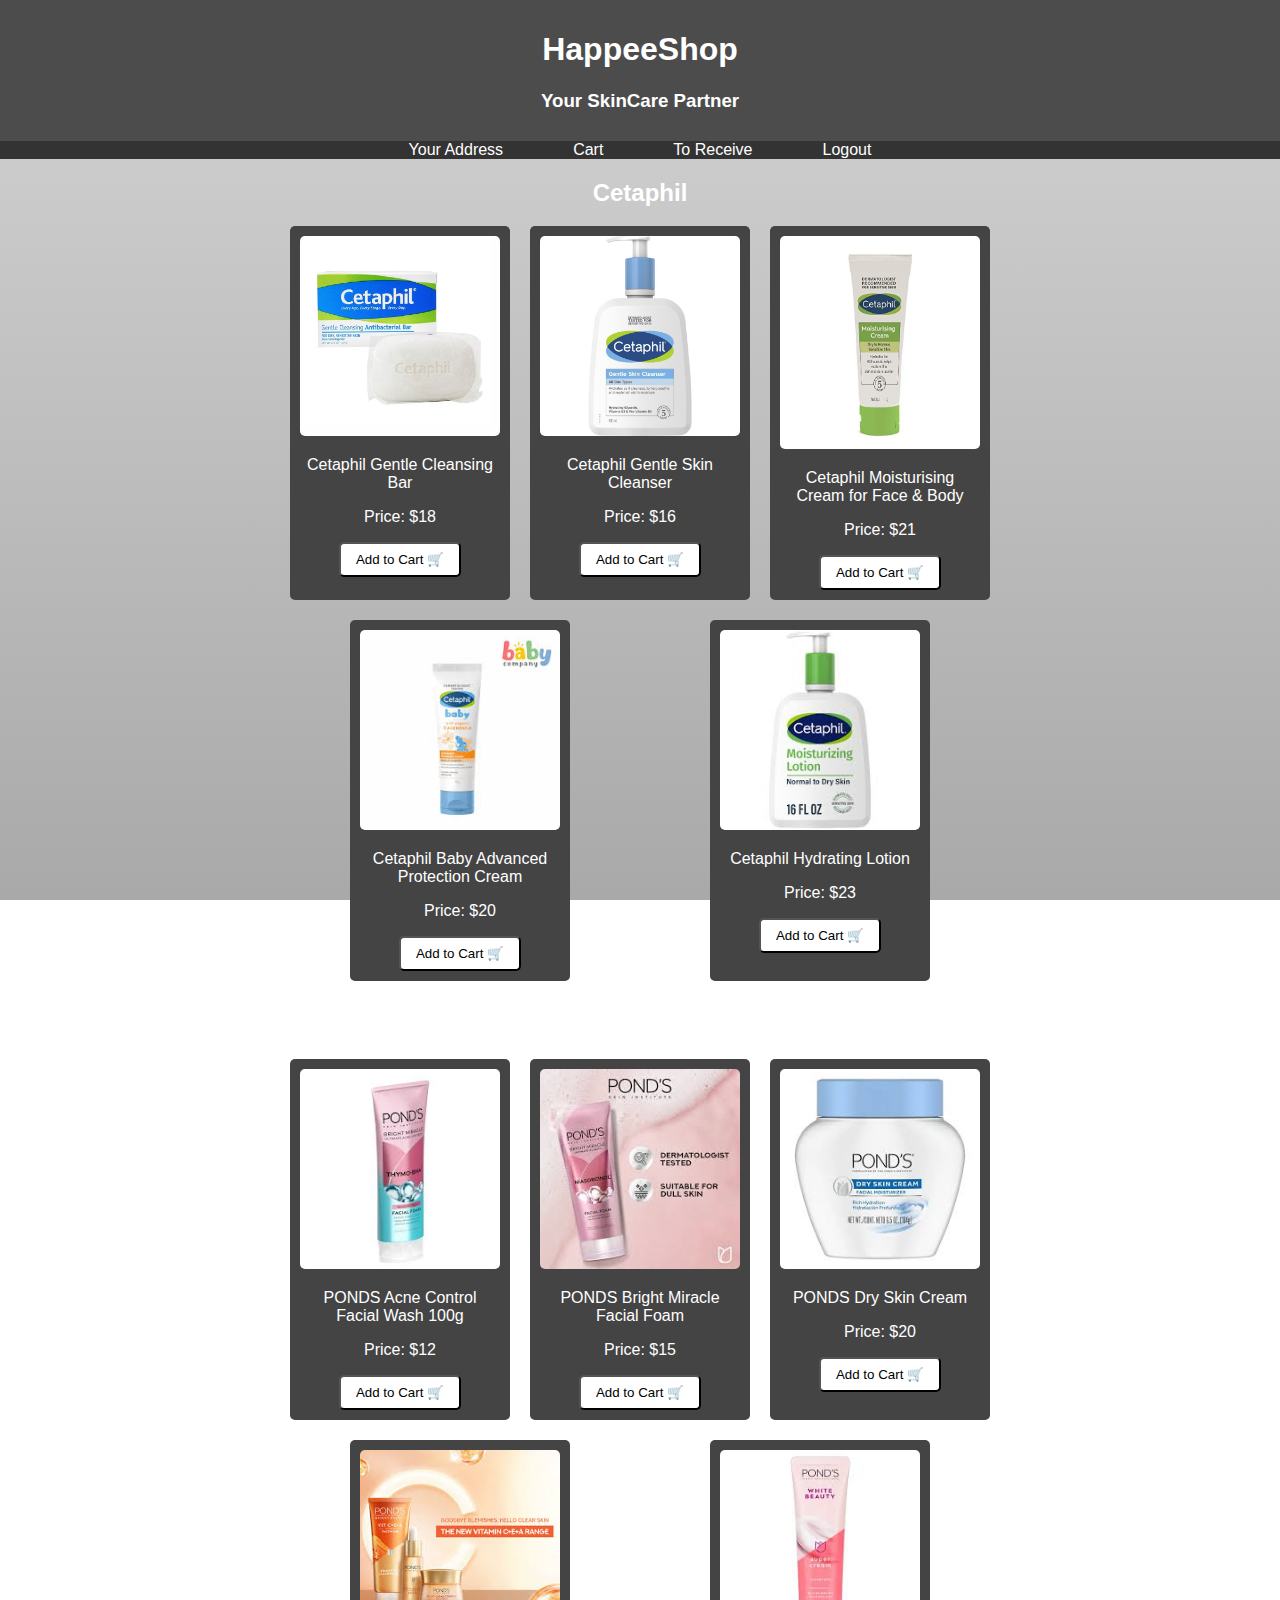
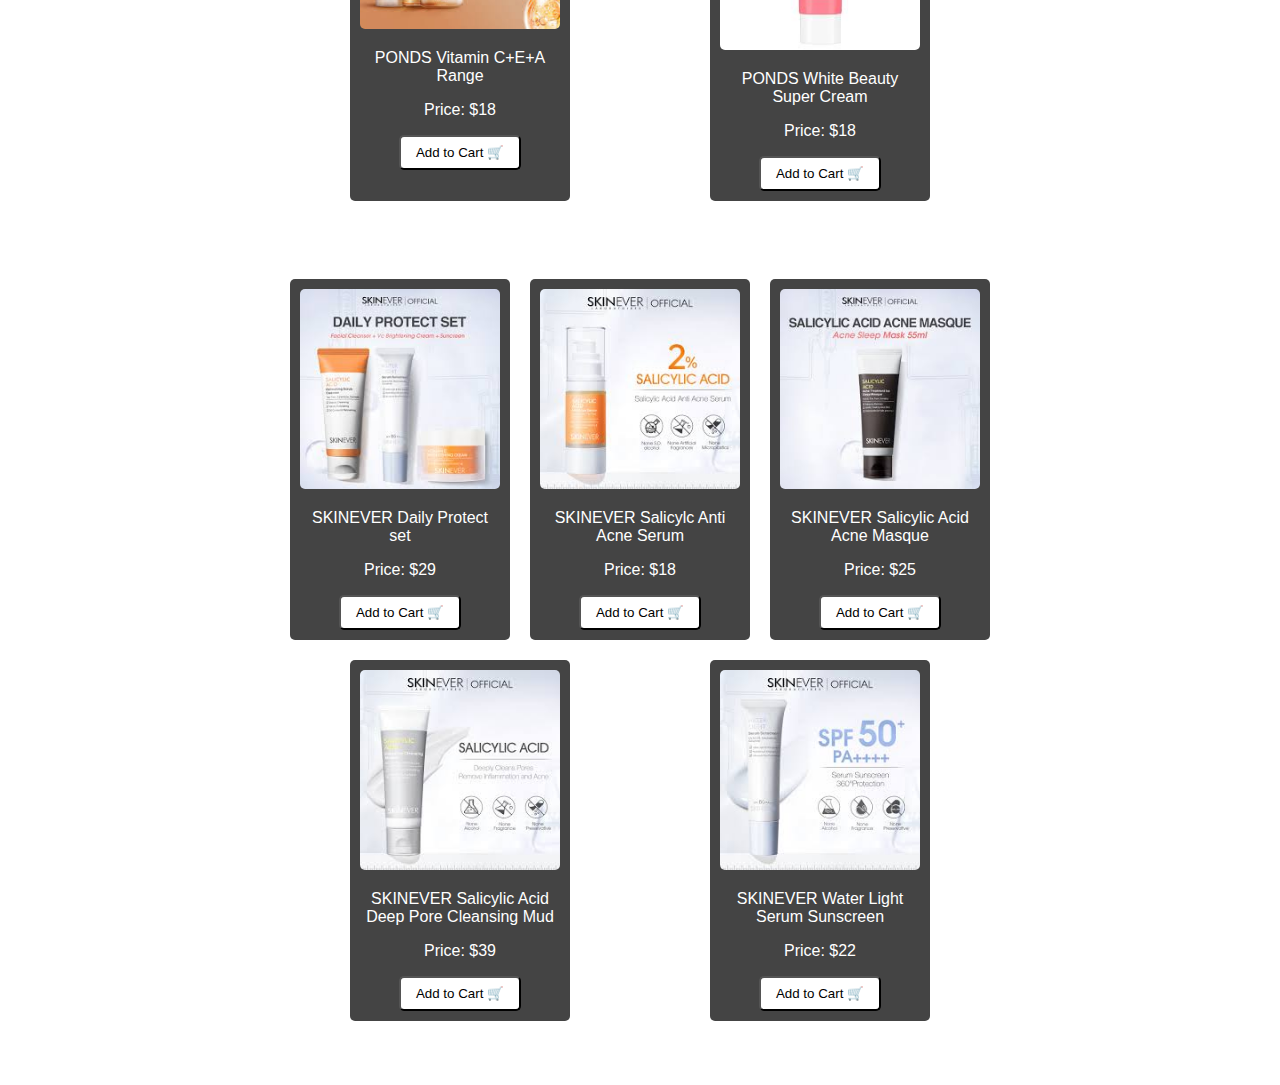
==== happeehome.html @ d85f2210 "Add files via upload" ====
<!DOCTYPE html>
<html lang="en">
<head>
    <meta charset="UTF-8">
    <meta name="viewport" content="width=device-width, initial-scale=1.0">
    <title>HappeeShop</title>
    <link rel="stylesheet" href="happeehome.css">
</head>
<body>

<header>
    <h1>HappeeShop</h1>
    <h3>Your SkinCare Partner</h3>
</header>

<nav>
    <ul>
        <li><a onclick="goToAddress()">Your Address</a></li>
        <li><a onclick="goToCart()">Cart</a></li>
        <li><a onclick="goToReceive()">To Receive</a></li>
        <li><a href="HappeeShop.html">Logout</a></li>
    </ul>
</nav>

<div class="container">
    <!-- Gallery -->
    <div id="gallery">
        <h2>Cetaphil</h2>
    <div id="gallery1" class="gallery-container"></div>

    <h2>POND'S</h2>
    <div id="gallery2" class="gallery-container"></div>

    <h2>SkinEVER</h2>
    <div id="gallery3" class="gallery-container"></div>
    </div>

    <div id="address" style="display:none;">
        <h2>Your Address</h2>
        <form id="address-form">
            <input type="text" id="full-name" placeholder="Full Name" required><br>
            <input type="text" id="street" placeholder="Street Address" required><br>
            <input type="text" id="city" placeholder="City" required><br>
            <input type="text" id="zip" placeholder="Zip Code" required><br>
            <button type="submit">Save Address</button>
        </form>
        <p id="saved-address"></p>
        <button onclick="showGallery()">Back to Shop</button>
    </div>

    <div id="cart" style="display:none;", style="font-size: larger;">
        <h2>Your Cart</h2>
        <ul id="cart-items"></ul>
        <p>Total Price: $<span id="total-price">0</span></p>
        <button onclick="placeOrder()">Place Order</button>
        <button onclick="showGallery()">Back to Shop</button>
    </div>

    <div id="receive" style="display:none;">
        <h2>To Receive</h2>
        <div id="receive-items"></div>
        <button onclick="showGallery()">Back to Shop</button>
    </div>
</div>

<script>
    window.addEventListener("scroll", function () {
        let scrollPos = window.scrollY;
        let lightGray = 211 - scrollPos / 10; /* Light gray (d3d3d3 = rgb(211,211,211)) */
        let darkGray = 169 - scrollPos / 15;  /* Dark gray (a9a9a9 = rgb(169,169,169)) */

        document.body.style.background = `linear-gradient(180deg, rgb(${lightGray},${lightGray},${lightGray}), rgb(${darkGray},${darkGray},${darkGray}))`;
    });
</script>


<script>
    let address = JSON.parse(localStorage.getItem('address')) || {};
    let cart = JSON.parse(localStorage.getItem('cart')) || [];
    let receive = JSON.parse(localStorage.getItem('receive')) || [];

    function goToAddress() {
        hideAllSections();
        document.getElementById('address').style.display = 'block';
        displayAddress();
    }

    function goToCart() {
        hideAllSections();
        document.getElementById('cart').style.display = 'block';
        displayCart();
    }

    function goToReceive() {
        hideAllSections();
        document.getElementById('receive').style.display = 'block';
        displayReceive();
    }

    function showGallery() {
        hideAllSections();
        document.getElementById('gallery').style.display = 'block';
    }

    function hideAllSections() {
        document.getElementById('gallery').style.display = 'none';
        document.getElementById('cart').style.display = 'none';
        document.getElementById('address').style.display = 'none';
        document.getElementById('receive').style.display = 'none';
    }

    function addToCart(name, price) {
        cart.push({ name, price });
        localStorage.setItem('cart', JSON.stringify(cart));
        alert(name + " added to cart!");
    }

    function displayCart() {
        let cartList = document.getElementById('cart-items');
        cartList.innerHTML = '';
        let total = 0;
        cart.forEach((item, index) => {
            let li = document.createElement('li');
            li.innerHTML = `${item.name} - $${item.price} <button onclick="removeFromCart(${index})">Remove</button>`;
            cartList.appendChild(li);
            total += item.price;
        });
        document.getElementById('total-price').textContent = total;
    }

    function removeFromCart(index) {
        cart.splice(index, 1);
        localStorage.setItem('cart', JSON.stringify(cart));
        displayCart();
    }

    function placeOrder() {
        if (cart.length === 0) {
            alert("Your cart is empty!");
            return;
        }
        receive.push(...cart);
        localStorage.setItem('receive', JSON.stringify(receive));
        cart = [];
        localStorage.setItem('cart', JSON.stringify(cart));
        displayCart();
        alert("Order placed successfully!");
    }

    function displayReceive() {
        let receiveList = document.getElementById('receive-items');
        receiveList.innerHTML = '';
        
        let batches = groupItemsByBatch(receive);
        
        batches.forEach((batch, batchIndex) => {
            let batchDiv = document.createElement('div');
            batchDiv.classList.add('batch');
            batchDiv.innerHTML = `<div class="batch-header">Batch ${batchIndex + 1} Order</div>`;
            
            let batchItemsList = document.createElement('ul');
            batchItemsList.classList.add('batch-items');
            let batchTotal = 0;

            batch.forEach(item => {
                let li = document.createElement('li');
                li.classList.add('batch-item');
                let itemTotal = item.price * item.quantity;
                li.innerHTML = `${item.name} (${item.quantity}x) = $${itemTotal}`;
                batchItemsList.appendChild(li);
                batchTotal += itemTotal;
            });

            let totalPriceDiv = document.createElement('div');
            totalPriceDiv.classList.add('batch-total');
            totalPriceDiv.textContent = `Total Price: $${batchTotal}`;

            let buttonContainer = document.createElement('div');
            buttonContainer.classList.add('button-container');
            
            let cancelButton = document.createElement('button');
            cancelButton.textContent = 'Cancel Order';
            cancelButton.onclick = () => cancelOrder(batchIndex);

            let orderReceiveButton = document.createElement('button');
            orderReceiveButton.textContent = 'Order Received';
            orderReceiveButton.onclick = () => orderReceived(batchIndex);

            buttonContainer.appendChild(cancelButton);
            buttonContainer.appendChild(orderReceiveButton);

            batchDiv.appendChild(batchItemsList);
            batchDiv.appendChild(totalPriceDiv);
            batchDiv.appendChild(buttonContainer);
            
            if (Object.keys(address).length > 0) {
                let addressDiv = document.createElement('div');
                addressDiv.classList.add('batch-address');
                addressDiv.textContent = `The order will be delivered to this address: ${address.fullName}, ${address.street}, ${address.city}, ${address.zip}`;
                batchDiv.appendChild(addressDiv);
            }

            receiveList.appendChild(batchDiv);
        });
    }

    function groupItemsByBatch(items) {
    let batches = [];
    let batch = [];

    items.forEach(item => {
        let existingItem = batch.find(i => i.name === item.name);
        if (existingItem) {
            existingItem.quantity++;
        } else {
            batch.push({ ...item, quantity: 1 });
        }

        if (batch.length === 3) {  
            batches.push([...batch]); // Push a copy of the batch
            batch = [];
        }
    });

    if (batch.length > 0) batches.push(batch);

    return batches;
}

function cancelOrder(batchIndex) {
    let batches = groupItemsByBatch(receive);

    if (batchIndex < 0 || batchIndex >= batches.length) return;

    // Remove the batch completely
    batches.splice(batchIndex, 1);

    // Flatten the batch list back into receive
    receive = batches.flat();

    localStorage.setItem('receive', JSON.stringify(receive));

    displayReceive();
    alert('Batch order canceled!');
}

function orderReceived(batchIndex) {
    let batches = groupItemsByBatch(receive);

    if (batchIndex < 0 || batchIndex >= batches.length) return;

    // Remove the batch that was received
    batches.splice(batchIndex, 1);

    // Flatten the batch list back into receive
    receive = batches.flat();

    localStorage.setItem('receive', JSON.stringify(receive));

    displayReceive();
    alert('Batch order received successfully!');
}


    function displayAddress() {
        let savedAddress = document.getElementById('saved-address');
        if (Object.keys(address).length > 0) {
            savedAddress.textContent = `Saved Address: ${address.fullName}, ${address.street}, ${address.city}, ${address.zip}`;
        } else {
            savedAddress.textContent = "No address saved yet.";
        }
    }

    document.getElementById('address-form').addEventListener('submit', function(event) {
        event.preventDefault();
        address = {
            fullName: document.getElementById('full-name').value,
            street: document.getElementById('street').value,
            city: document.getElementById('city').value,
            zip: document.getElementById('zip').value
        };
        localStorage.setItem('address', JSON.stringify(address));
        displayAddress();
        alert("Address saved!");
    });

    const products = [ 
            { name: "Cetaphil Gentle Cleansing Bar", img: "happeepics/Cetaphil Gentle Cleansing Bar (127g).jpeg", price: 18, link: "product1.html" },
            { name: "Cetaphil Gentle Skin Cleanser", img: "happeepics/Cetaphil Gentle Skin Cleanser 500mL.jpeg", price: 16, link: "product2.html" },
            { name: "Cetaphil Moisturising Cream for Face & Body", img: "happeepics/Cetaphil Moisturising Cream for Face & Body.jpeg", price: 21, link: "product3.html" },
            { name: "Cetaphil Baby Advanced Protection Cream", img: "happeepics/Cetaphil Baby Advanced Protection Cream.jpg", price: 20, link: "product4.html" },
            { name: "Cetaphil Hydrating Lotion", img: "happeepics/Cetaphil Hydrating Lotion.jpg", price: 23, link: "product5.html" }
        ];

        const products1 = [
            { name: "PONDS Acne Control Facial Wash 100g", img: "happeepics/PONDS Acne Control Facial Wash 100g.jpg", price: 12, link: "product6.html" },
            { name: "PONDS Bright Miracle Facial Foam", img: "happeepics/PONDS Bright Miracle Facial Foam.jpg", price: 15, link: "product7.html" },
            { name: "PONDS Dry Skin Cream", img: "happeepics/PONDS Dry Skin Cream.jpg", price: 20, link: "product8.html" },
            { name: "PONDS Vitamin  C+E+A Range", img: "happeepics/PONDS Vitamin  C+E+A Range.jpg", price: 18, link: "product9.html" },
            { name: "PONDS White Beauty Super Cream", img: "happeepics/PONDS White Beauty Super Cream.jpg", price: 18, link: "product10.html" },
        ];

        const products2 = [
            { name: "SKINEVER Daily Protect set", img: "happeepics/SKINEVER Daily Protect set.jpg", price: 29, link: "product11.html" },
            { name: "SKINEVER Salicylc Anti Acne Serum", img: "happeepics/SKINEVER Salicylc Anti Acne Serum.jpg", price: 18, link: "product12.html" },
            { name: "SKINEVER Salicylic Acid Acne Masque", img: "happeepics/SKINEVER Salicylic Acid Acne Masque.jpg", price: 25, link: "product13.html" },
            { name: "SKINEVER Salicylic Acid Deep Pore Cleansing Mud", img: "happeepics/SKINEVER Salicylic Acid Deep Pore Cleansing Mud.jpg", price: 39, link: "product14.html" },
            { name: "SKINEVER Water Light Serum Sunscreen", img: "happeepics/SKINEVER Water Light Serum Sunscreen.jpg", price: 22, link: "product15.html" },
        ];

        function renderProducts(products, containerId) {
            const gallery = document.getElementById(containerId);
            gallery.innerHTML = ""; // Clear previous content if needed
            products.forEach(product => {
                let item = document.createElement("div");
                item.classList.add("gallery-item");
                item.innerHTML = `
                    <img src="${product.img}" alt="${product.name}">
                    <p>${product.name}</p>
                    <p>Price: $${product.price}</p>
                    <button onclick="addToCart('${product.name}', ${product.price})">Add to Cart 🛒</button>
                `;
                gallery.appendChild(item);
            });
        }

        // Render all galleries
        renderProducts(products, "gallery1");
        renderProducts(products1, "gallery2");
        renderProducts(products2, "gallery3");

</script>

<footer>
    <p>&copy; 2025 HappeeShop All Rights Reserved.</p>
</footer>

</body>
</html>
---- happeehome.css ----
/* General Styles */
body {
    height: 100vh;
    font-family: Arial, sans-serif;
    background: linear-gradient(180deg, #d3d3d3, #a9a9a9); /* Initial gradient */
    background-attachment: fixed;
    color: white;
    text-align: center;
    margin: 0;
    padding: 0;
    transition: background 0.5s ease-in-out;
}

/* Header */
header {
    background-color: #4c4c4c;
    color: white;
    padding: 10px 0;
    text-align: center;
}

/* Navigation */
nav {
    display: flex;
    justify-content: center;
    background-color: #333;
}
nav a {
    color: white;
    padding: 14px 20px;
    text-decoration: none;
}
nav a:hover {
    background-color: #ddd;
    color: black;
}
nav ul {
    display: flex;
    justify-content: center;
    list-style: none;
    padding: 0;
    margin: 0;
}
nav ul li {
    margin: 0 15px;
}
#address, #cart, #receive {
    background: #444;
    padding: 20px;
    border-radius: 10px;
    border: 2px solid #555;
    margin: 20px auto;
    max-width: 400px;
}

/* Centering the Main Container */
.container {
    display: flex;
    flex-direction: column;
    justify-content: center; /* Center content */
    align-items: center; /* Center content */
    min-height: 100vh;
}

/* Gallery Section */
#gallery {
    width: 80%;
    max-width: 700px;
    text-align: center;
    margin: auto;
}

/* Centering Gallery Titles */
h2 {
    text-align: center;
    animation: fadeIn 1.5s ease-in-out;
}

/* Gallery Container */
.gallery-container {
    display: flex;
    flex-wrap: wrap; /* Allows items to wrap into rows */
    justify-content: space-around; /* Spaces items evenly in a row */
    gap: 20px; /* Adds space between items */
    margin-bottom: 30px;
}

/* Gallery Items */
.gallery-item {
    background-color: #444;
    padding: 10px;
    border-radius: 5px;
    width: 200px; /* Ensures items are evenly sized */
    text-align: center;
    animation: fadeIn 1.5s ease-in-out;
}

/* Image Animation */
img {
    width: 200px;
    height: auto;
    border-radius: 5px;
    transition: transform 0.3s ease-in-out, opacity 0.3s ease-in-out;
}
img:hover {
    transform: scale(1.1);
    opacity: 0.8;
}

/* Button Styling */
button {
    background-color: white;
    color: black;
    padding: 8px 15px;
    border-radius: 5px;
    cursor: pointer;
    transition: 0.3s ease-in-out;
}
button:hover {
    background-color: #ddd;
    transform: scale(1.05);
}

/* Footer */
.footer {
    width: 100%;
    text-align: center;
    padding: 10px;
    background-color: #333;
    color: white;
    position: relative;
    bottom: 0;
}

/* Animations */
@keyframes fadeIn {
    from { opacity: 0; }
    to { opacity: 1; }
}
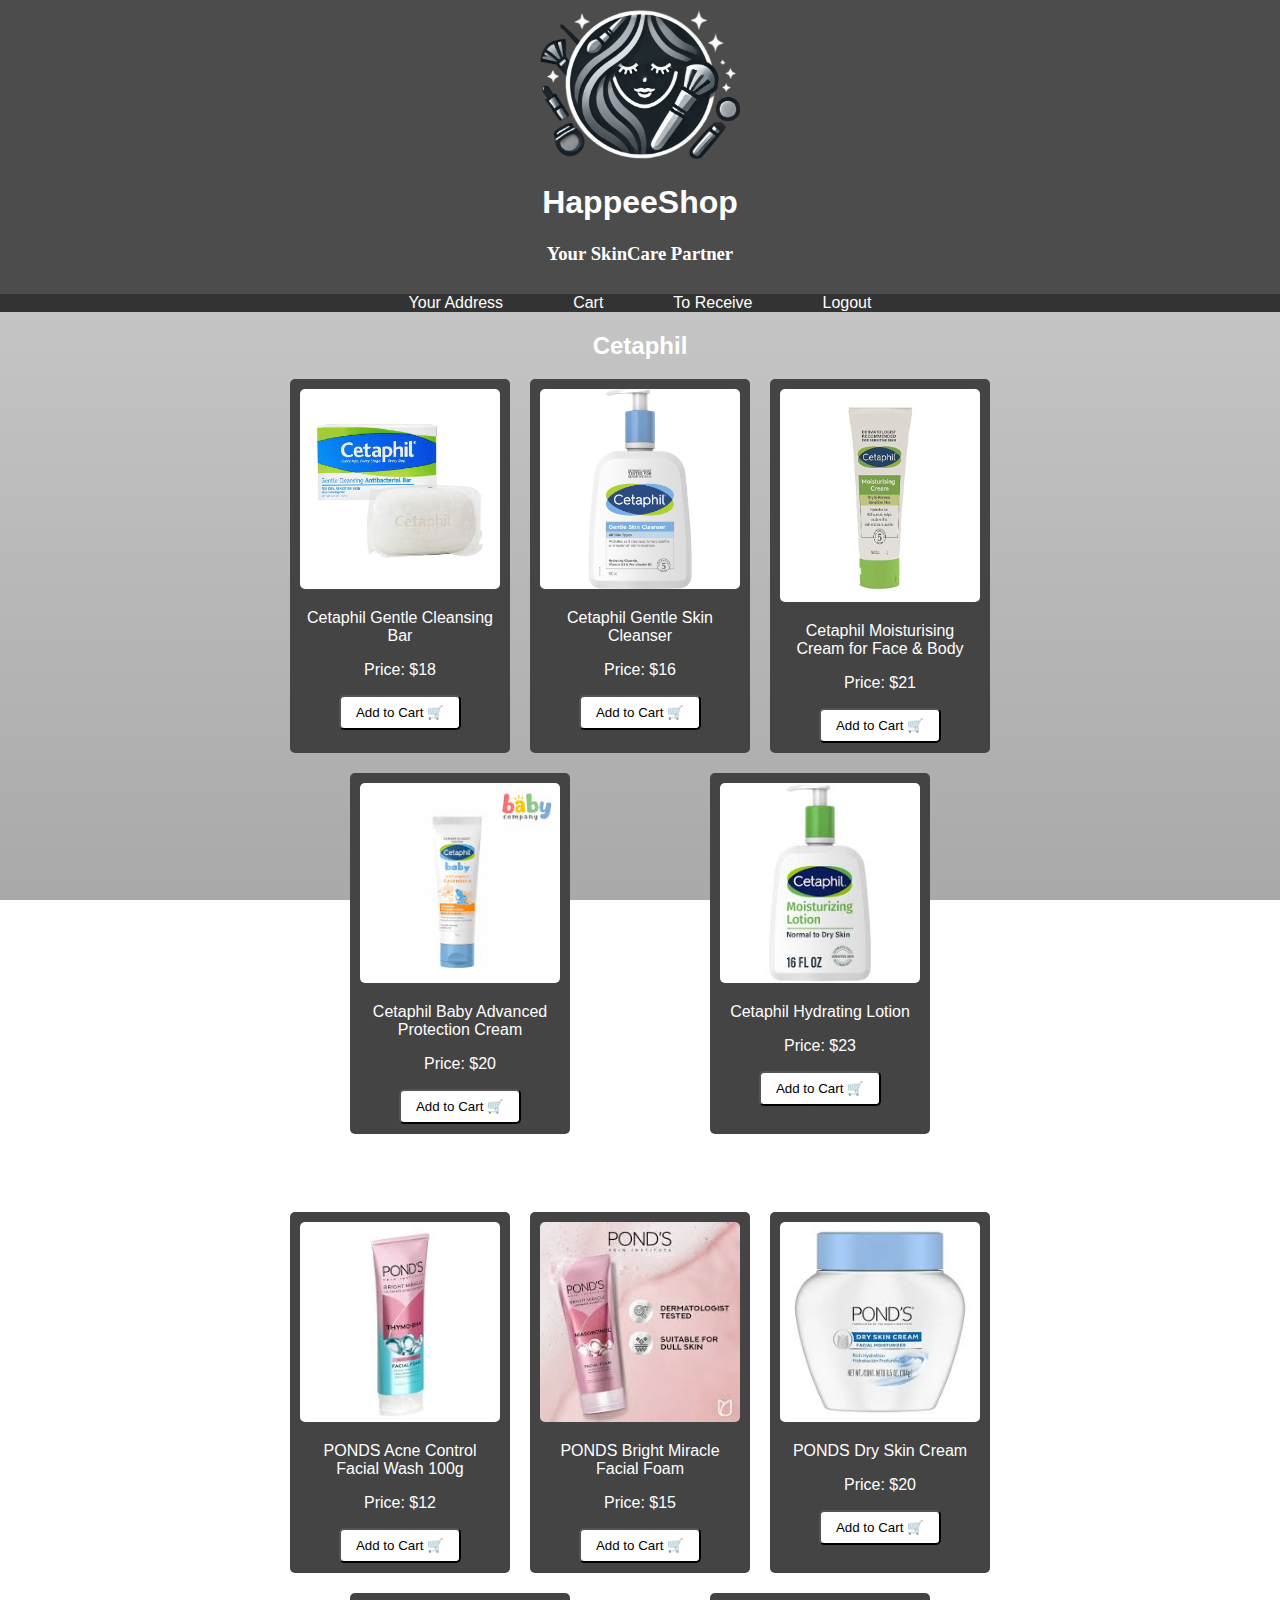
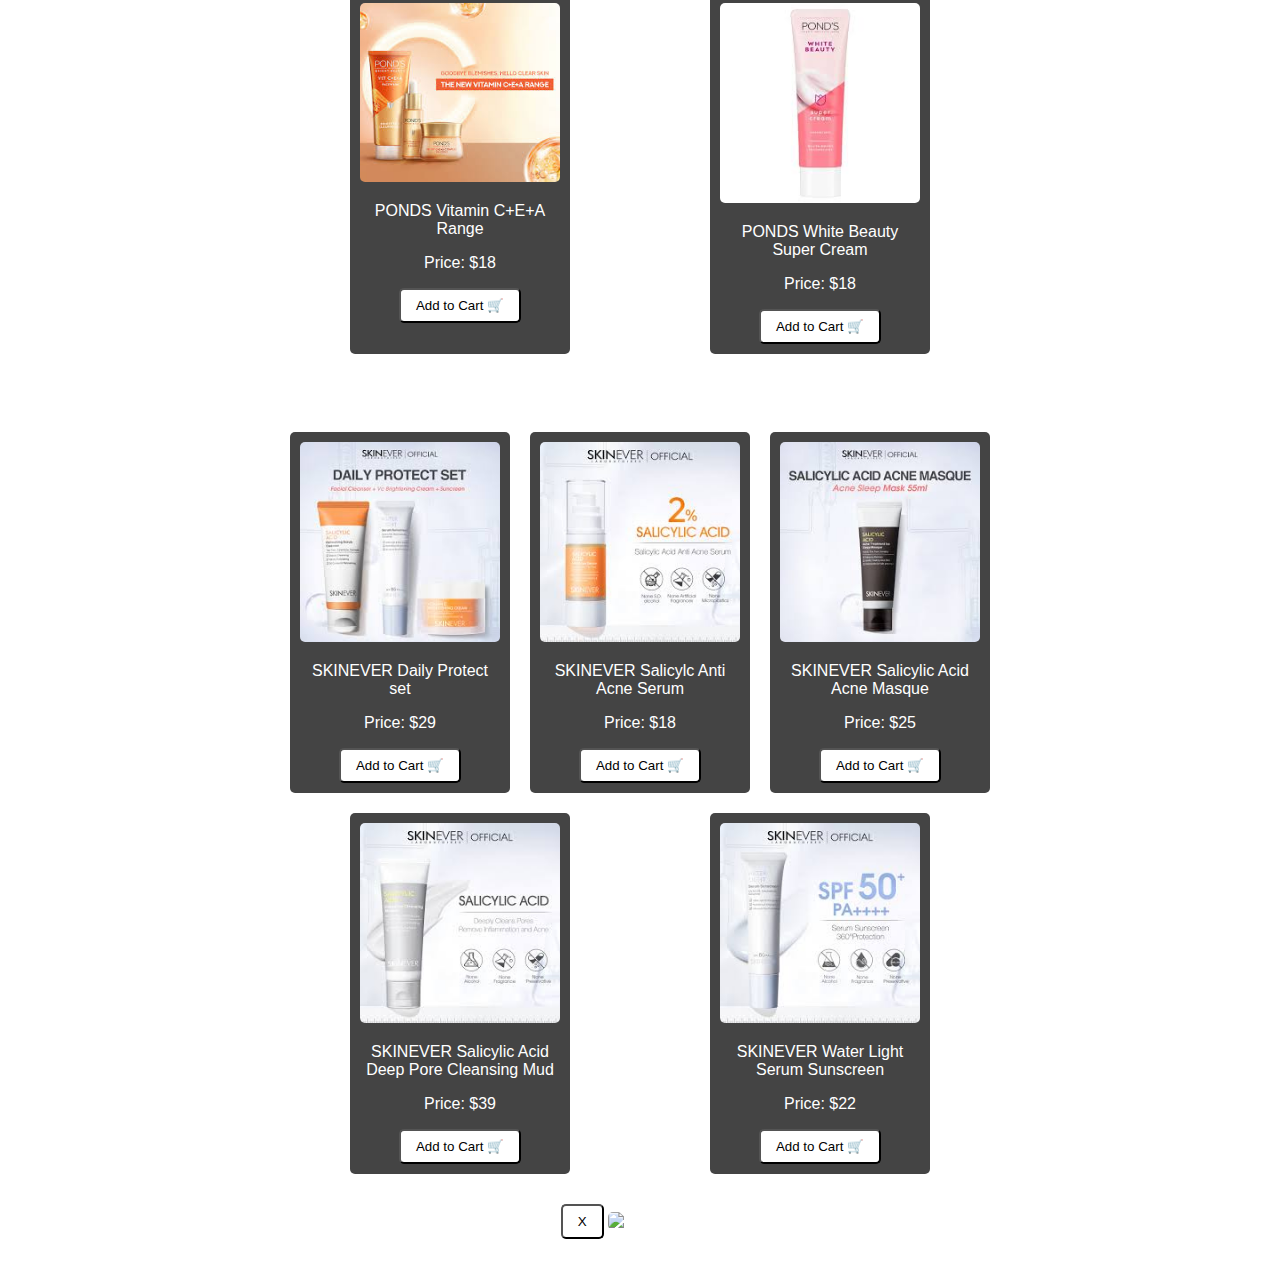
==== commit 24b75fdd: "Update happeehome.html" ====
--- a/happeehome.html
+++ b/happeehome.html
@@ -9,8 +9,9 @@
 <body>
 
 <header>
+    <img src="happeepics/HappeeNoBackG1.png" alt="HappeeShop" class="logo" onclick="showPopup()">
     <h1>HappeeShop</h1>
-    <h3>Your SkinCare Partner</h3>
+    <h3 style="font-family: 'Segoe UI'; ">Your SkinCare Partner</h3>
 </header>
 
 <nav>
@@ -18,7 +19,7 @@
         <li><a onclick="goToAddress()">Your Address</a></li>
         <li><a onclick="goToCart()">Cart</a></li>
         <li><a onclick="goToReceive()">To Receive</a></li>
-        <li><a href="HappeeShop.html">Logout</a></li>
+        <li><a href="index.html">Logout</a></li>
     </ul>
 </nav>
 
@@ -61,6 +62,23 @@
         <div id="receive-items"></div>
         <button onclick="showGallery()">Back to Shop</button>
     </div>
+
+    <div class="popup" id="popup">
+    <div class="popup-content">
+        <button class="close-btn" onclick="hidePopup()">X</button>
+        <img src="happeepics/HappeeOflogo.jpg" alt="Popup Image">
+    </div>
+</div>
+
+<script>
+    function showPopup() {
+        document.getElementById("popup").style.display = "flex";
+    }
+
+    function hidePopup() {
+        document.getElementById("popup").style.display = "none";
+    }
+</script>
 </div>
 
 <script>
@@ -336,4 +354,4 @@
 </footer>
 
 </body>
-</html>+</html>
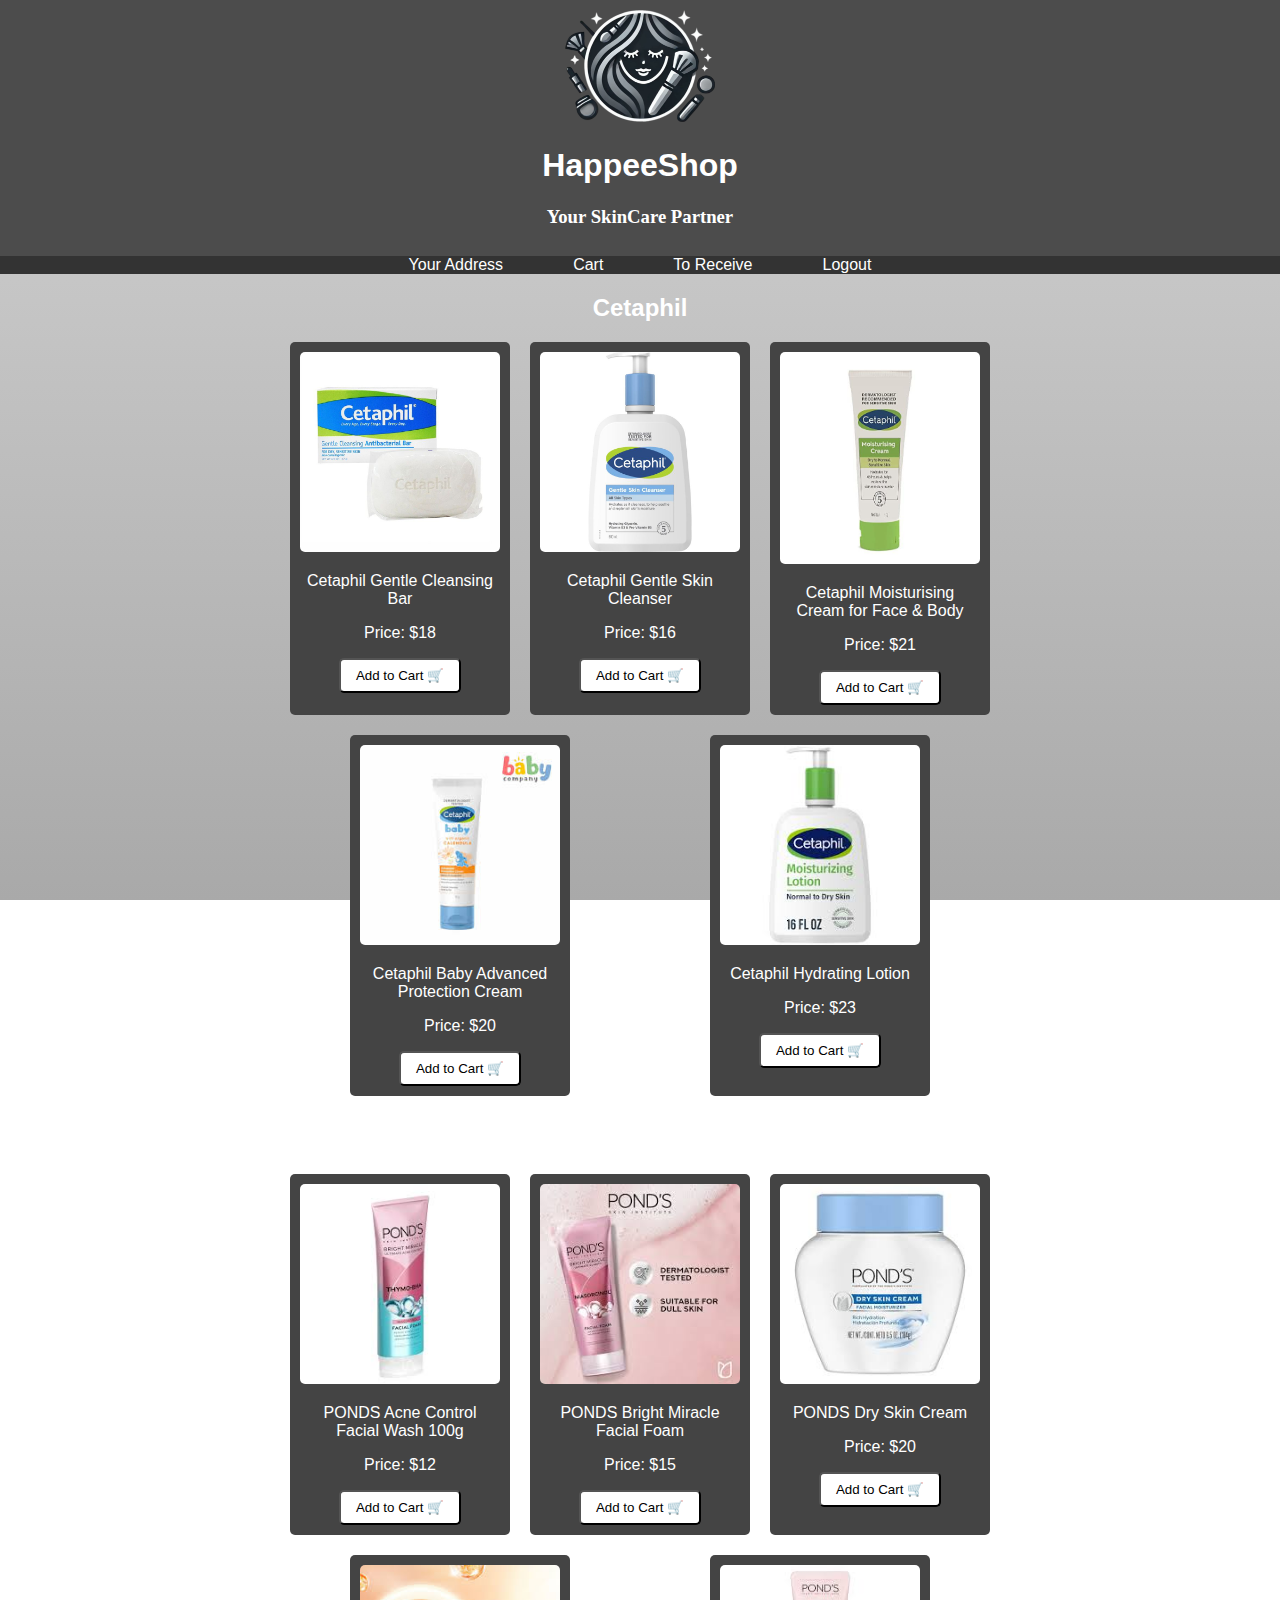
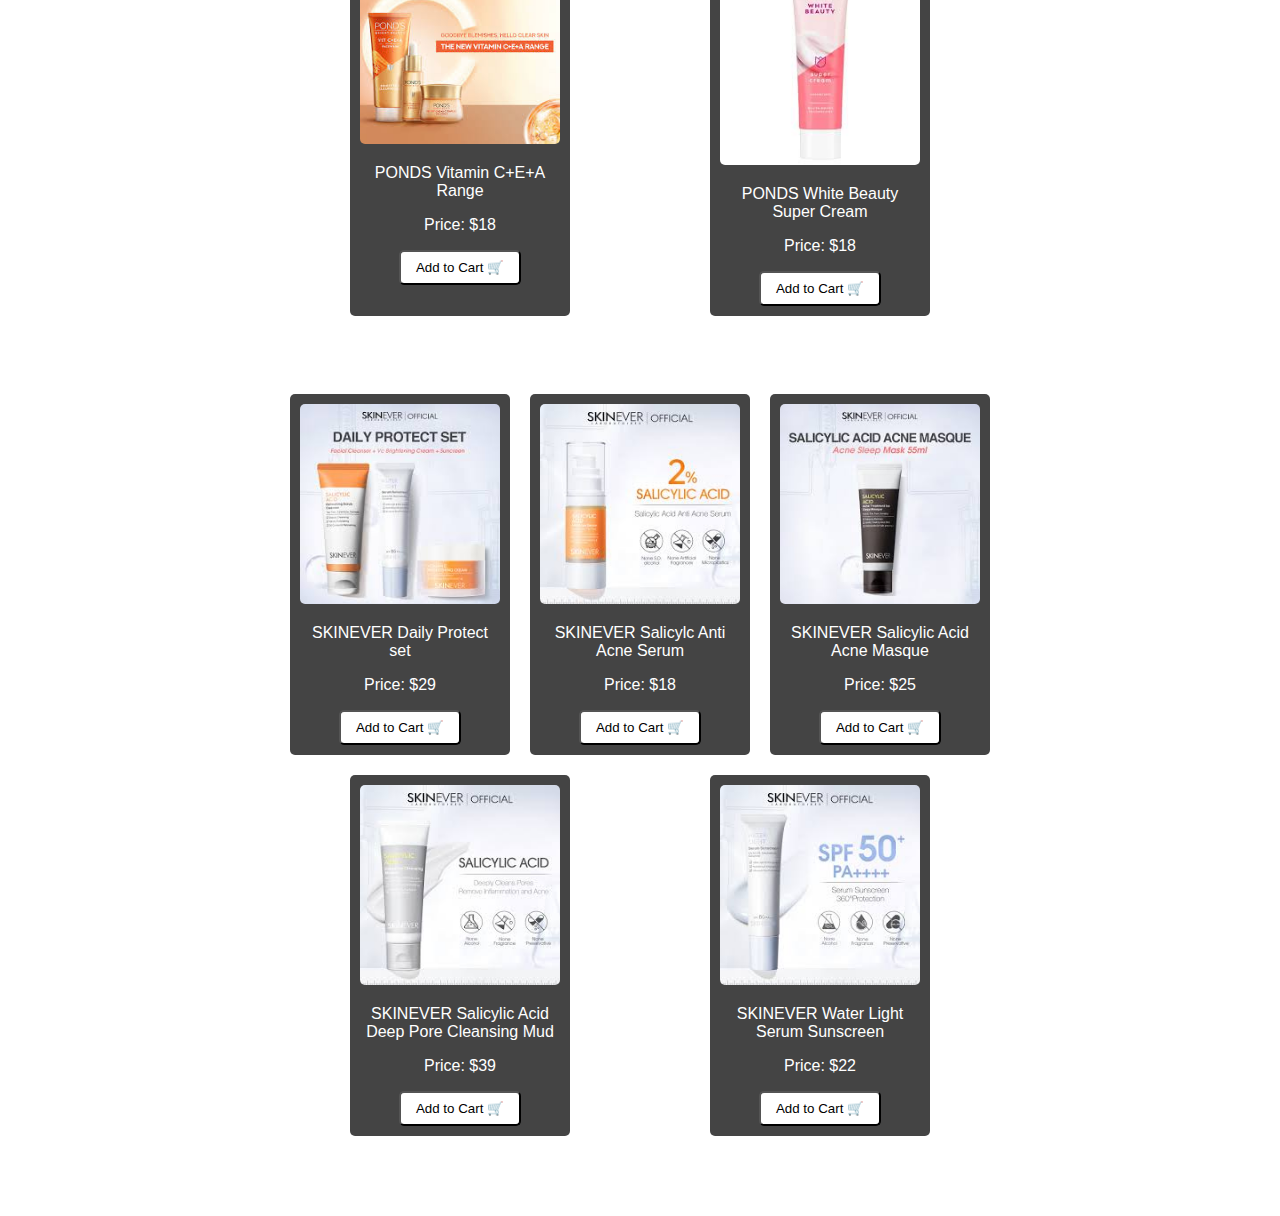
==== commit 8f3bd7ee: "Update happeehome.html" ====
--- a/happeehome.html
+++ b/happeehome.html
@@ -13,6 +13,23 @@
     <h1>HappeeShop</h1>
     <h3 style="font-family: 'Segoe UI'; ">Your SkinCare Partner</h3>
 </header>
+
+    <div class="popup" id="popup">
+    <div class="popup-content">
+        <button class="close-btn" onclick="hidePopup()">X</button>
+        <img src="happeepics/HappeeOflogo.jpg" alt="Popup Image">
+    </div>
+</div>
+
+<script>
+    function showPopup() {
+        document.getElementById("popup").style.display = "flex";
+    }
+
+    function hidePopup() {
+        document.getElementById("popup").style.display = "none";
+    }
+</script>
 
 <nav>
     <ul>
@@ -63,22 +80,6 @@
         <button onclick="showGallery()">Back to Shop</button>
     </div>
 
-    <div class="popup" id="popup">
-    <div class="popup-content">
-        <button class="close-btn" onclick="hidePopup()">X</button>
-        <img src="happeepics/HappeeOflogo.jpg" alt="Popup Image">
-    </div>
-</div>
-
-<script>
-    function showPopup() {
-        document.getElementById("popup").style.display = "flex";
-    }
-
-    function hidePopup() {
-        document.getElementById("popup").style.display = "none";
-    }
-</script>
 </div>
 
 <script>
--- a/happeehome.css
+++ b/happeehome.css
@@ -1,6 +1,6 @@
 /* General Styles */
 body {
-    height: 100vh;
+    height: auto;
     font-family: Arial, sans-serif;
     background: linear-gradient(180deg, #d3d3d3, #a9a9a9); /* Initial gradient */
     background-attachment: fixed;
@@ -17,6 +17,42 @@
     color: white;
     padding: 10px 0;
     text-align: center;
+}
+header img {
+    width: 150px; /* Adjust width */
+    height: auto; /* Maintain aspect ratio */
+}
+
+.popup {
+    display: none;
+    position: fixed;
+    top: 0;
+    left: 0;
+    width: 100%;
+    height: 100%;
+    background: rgba(0, 0, 0, 0.8);
+    justify-content: center;
+    align-items: center;
+}
+.popup-content {
+    position: relative;
+}
+.popup img {
+    width: 600px;
+    height: auto;
+    border-radius: 10px;
+}
+.close-btn {
+    position: absolute;
+    top: -10px;
+    right: -10px;
+    background: rgb(117, 115, 115);
+    color: white;
+    border: none;
+    padding: 5px 10px;
+    cursor: pointer;
+    font-size: 18px;
+    border-radius: 50%;
 }
 
 /* Navigation */
@@ -45,12 +81,14 @@
     margin: 0 15px;
 }
 #address, #cart, #receive {
+    height: auto;
     background: #444;
     padding: 20px;
     border-radius: 10px;
     border: 2px solid #555;
     margin: 20px auto;
     max-width: 400px;
+    animation: fadeIn 1.5s ease-in-out;
 }
 
 /* Centering the Main Container */
@@ -102,7 +140,7 @@
     border-radius: 5px;
     transition: transform 0.3s ease-in-out, opacity 0.3s ease-in-out;
 }
-img:hover {
+body img:hover {
     transform: scale(1.1);
     opacity: 0.8;
 }
@@ -137,3 +175,4 @@
     from { opacity: 0; }
     to { opacity: 1; }
 }
+
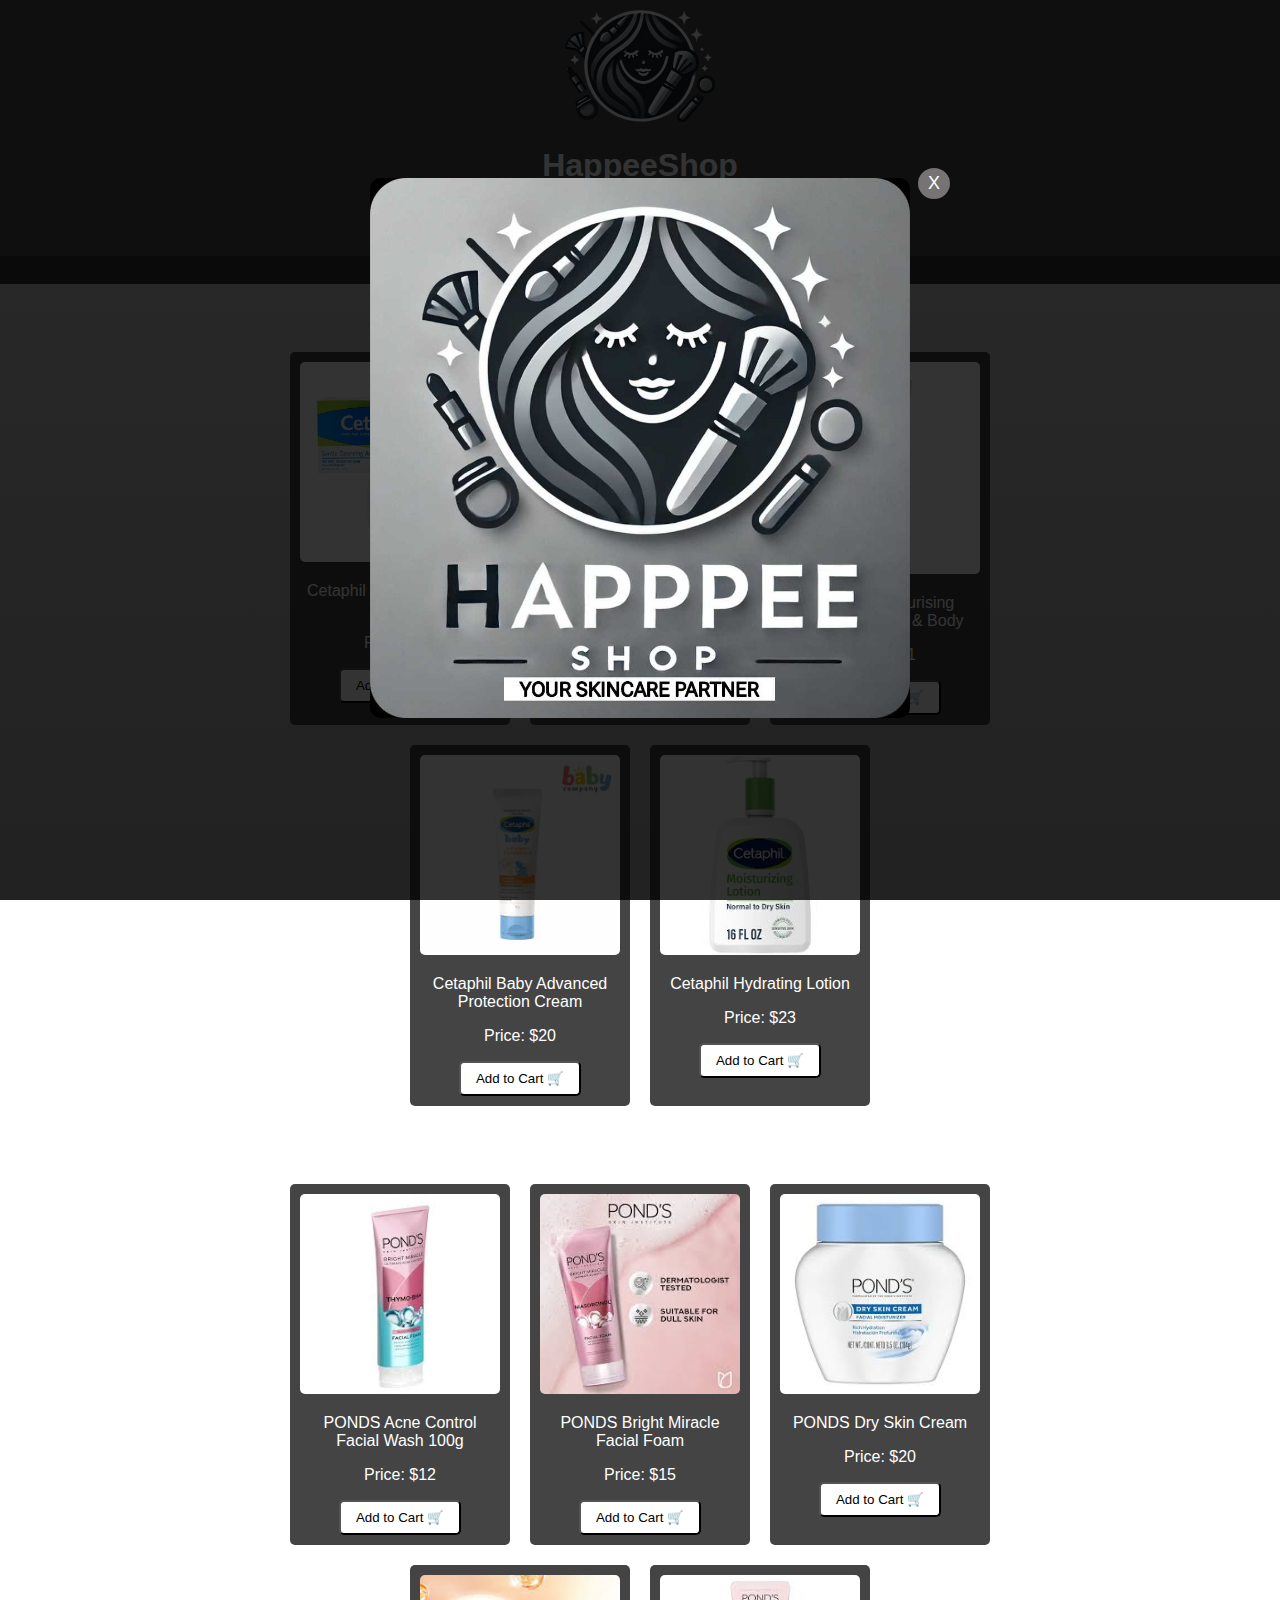
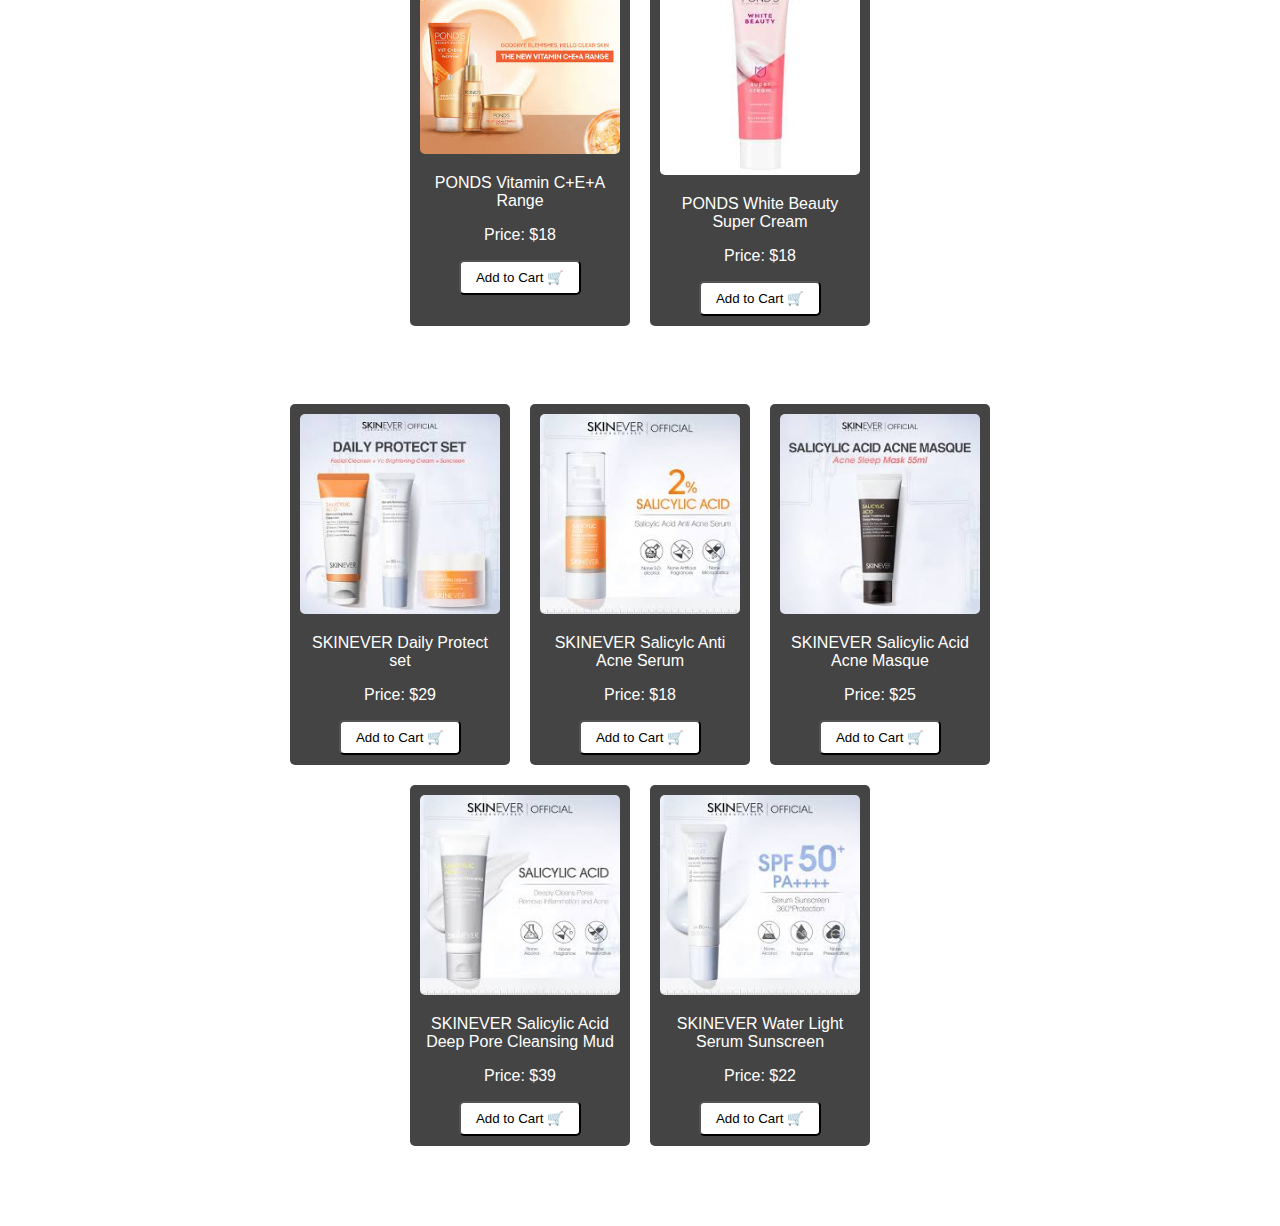
==== commit ab99652a: "Update happeehome.html" ====
--- a/happeehome.html
+++ b/happeehome.html
@@ -14,23 +14,7 @@
     <h3 style="font-family: 'Segoe UI'; ">Your SkinCare Partner</h3>
 </header>
 
-    <div class="popup" id="popup">
-    <div class="popup-content">
-        <button class="close-btn" onclick="hidePopup()">X</button>
-        <img src="happeepics/HappeeOflogo.jpg" alt="Popup Image">
-    </div>
-</div>
-
-<script>
-    function showPopup() {
-        document.getElementById("popup").style.display = "flex";
-    }
-
-    function hidePopup() {
-        document.getElementById("popup").style.display = "none";
-    }
-</script>
-
+    
 <nav>
     <ul>
         <li><a onclick="goToAddress()">Your Address</a></li>
@@ -81,6 +65,24 @@
     </div>
 
 </div>
+
+    <div class="popup" id="popup">
+    <div class="popup-content">
+        <button class="close-btn" onclick="hidePopup()">X</button>
+        <img src="happeepics/HappeeOflogo.jpg" alt="Popup Image">
+    </div>
+</div>
+
+<script>
+    function showPopup() {
+        document.getElementById("popup").style.display = "flex";
+    }
+
+    function hidePopup() {
+        document.getElementById("popup").style.display = "none";
+    }
+</script>
+
 
 <script>
     window.addEventListener("scroll", function () {
--- a/happeehome.css
+++ b/happeehome.css
@@ -1,9 +1,8 @@
-/* General Styles */
+/* General Styles */ 
 body {
     height: auto;
     font-family: Arial, sans-serif;
-    background: linear-gradient(180deg, #d3d3d3, #a9a9a9); /* Initial gradient */
-    background-attachment: fixed;
+    background: linear-gradient(180deg, #d3d3d3, #a9a9a9) fixed;
     color: white;
     text-align: center;
     margin: 0;
@@ -13,24 +12,24 @@
 
 /* Header */
 header {
-    background-color: #4c4c4c;
+    background: #4c4c4c;
     color: white;
     padding: 10px 0;
     text-align: center;
 }
 header img {
-    width: 150px; /* Adjust width */
-    height: auto; /* Maintain aspect ratio */
-}
-
+    width: 150px;
+    height: auto;
+    max-width: 100%;
+}
+
+/* Popup */
 .popup {
     display: none;
     position: fixed;
-    top: 0;
-    left: 0;
-    width: 100%;
-    height: 100%;
+    inset: 0;
     background: rgba(0, 0, 0, 0.8);
+    display: flex;
     justify-content: center;
     align-items: center;
 }
@@ -38,7 +37,8 @@
     position: relative;
 }
 .popup img {
-    width: 600px;
+    width: 90%;
+    max-width: 600px;
     height: auto;
     border-radius: 10px;
 }
@@ -59,7 +59,8 @@
 nav {
     display: flex;
     justify-content: center;
-    background-color: #333;
+    background: #333;
+    flex-wrap: wrap;
 }
 nav a {
     color: white;
@@ -67,7 +68,7 @@
     text-decoration: none;
 }
 nav a:hover {
-    background-color: #ddd;
+    background: #ddd;
     color: black;
 }
 nav ul {
@@ -76,12 +77,14 @@
     list-style: none;
     padding: 0;
     margin: 0;
+    flex-wrap: wrap;
 }
 nav ul li {
-    margin: 0 15px;
-}
+    margin: 5px;
+}
+
+/* Forms */
 #address, #cart, #receive {
-    height: auto;
     background: #444;
     padding: 20px;
     border-radius: 10px;
@@ -95,59 +98,57 @@
 .container {
     display: flex;
     flex-direction: column;
-    justify-content: center; /* Center content */
-    align-items: center; /* Center content */
+    justify-content: center;
+    align-items: center;
     min-height: 100vh;
+    width: 90%;
+    max-width: 1200px;
+    margin: auto;
 }
 
 /* Gallery Section */
 #gallery {
-    width: 80%;
+    width: 100%;
     max-width: 700px;
-    text-align: center;
     margin: auto;
-}
-
-/* Centering Gallery Titles */
-h2 {
-    text-align: center;
-    animation: fadeIn 1.5s ease-in-out;
 }
 
 /* Gallery Container */
 .gallery-container {
     display: flex;
-    flex-wrap: wrap; /* Allows items to wrap into rows */
-    justify-content: space-around; /* Spaces items evenly in a row */
-    gap: 20px; /* Adds space between items */
+    flex-wrap: wrap;
+    justify-content: center;
+    gap: 20px;
     margin-bottom: 30px;
 }
 
 /* Gallery Items */
 .gallery-item {
-    background-color: #444;
+    background: #444;
     padding: 10px;
     border-radius: 5px;
-    width: 200px; /* Ensures items are evenly sized */
+    width: calc(33.33% - 20px);
+    max-width: 200px;
     text-align: center;
     animation: fadeIn 1.5s ease-in-out;
 }
 
-/* Image Animation */
+/* Image Styling */
 img {
-    width: 200px;
+    width: 100%;
+    max-width: 200px;
     height: auto;
     border-radius: 5px;
     transition: transform 0.3s ease-in-out, opacity 0.3s ease-in-out;
 }
-body img:hover {
+img:hover {
     transform: scale(1.1);
     opacity: 0.8;
 }
 
 /* Button Styling */
 button {
-    background-color: white;
+    background: white;
     color: black;
     padding: 8px 15px;
     border-radius: 5px;
@@ -155,7 +156,7 @@
     transition: 0.3s ease-in-out;
 }
 button:hover {
-    background-color: #ddd;
+    background: #ddd;
     transform: scale(1.05);
 }
 
@@ -164,15 +165,56 @@
     width: 100%;
     text-align: center;
     padding: 10px;
-    background-color: #333;
+    background: #333;
     color: white;
     position: relative;
     bottom: 0;
 }
 
-/* Animations */
-@keyframes fadeIn {
-    from { opacity: 0; }
-    to { opacity: 1; }
-}
-
+/* Responsive Styles */
+@media screen and (max-width: 768px) {
+    .container {
+        width: 95%;
+        min-height: auto;
+    }
+    .gallery-item {
+        width: calc(50% - 20px);
+    }
+    .popup img {
+        width: 80%;
+    }
+}
+
+@media screen and (max-width: 600px) {
+    header img {
+        width: 90px;
+    }
+}
+
+@media screen and (max-width: 480px) {
+    .gallery-container {
+        display: grid;
+        grid-template-columns: repeat(auto-fit, minmax(150px, 1fr));
+        gap: 10px;
+        justify-content: center;
+    }
+    .gallery-item {
+        width: 90%;
+        max-width: 150px;
+        margin: auto;
+    }
+    nav {
+        flex-direction: column;
+        align-items: center;
+    }
+    nav ul {
+        flex-direction: column;
+    }
+    nav ul li {
+        margin: 5px 0;
+    }
+}
+
+
+
+
